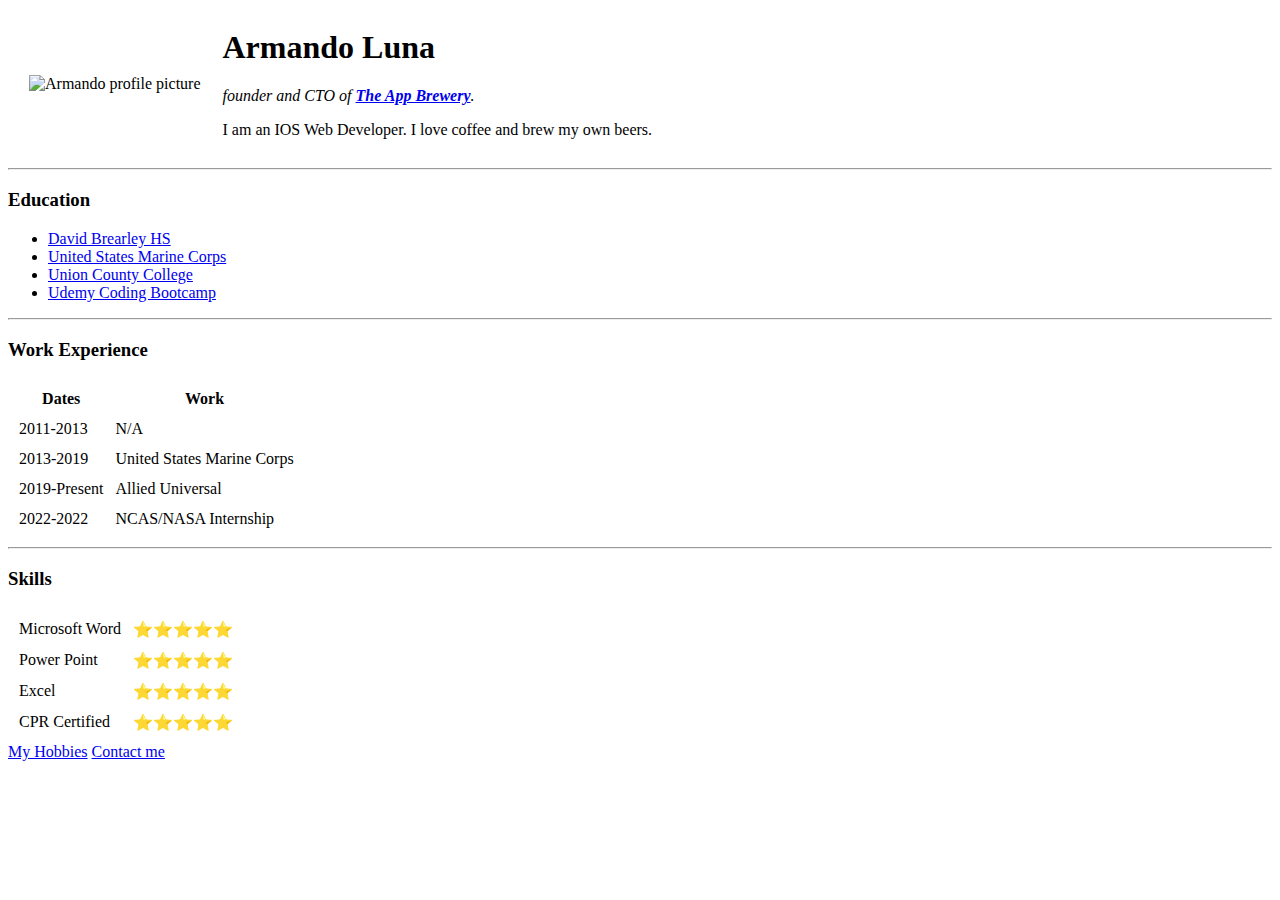
==== index.html @ 47144721 "Update index.html" ====
<html lang="en" dir="ltr">

<head>
  <meta charset="utf-8">
  <title>Armando's personal Site</title>
</head>

<body>
  <table cellspacing="20">
    <tr>
      <td><img src="https://hosting.photobucket.com/images/i/armandol7/IMG_50.png?width=450&height=278&crop=fill" alt="Armando profile picture"></td>
      <td><h1>Armando Luna</h1>
      <p><em>founder and CTO of <strong><a href="https://www.appbrewery.co/">The App Brewery</a></strong>.</em></p>
      <p>I am an IOS Web Developer. I love coffee and brew my own beers.</p></td>
    </tr>
  </table>
  <hr>
  <h3>Education</h3>
  <ul>
    <li><a href="https://www.kenilworthschools.com/schools/david_brearly_high_school">David Brearley HS</a></li>
    <li><a href="https://rmi.marines.com/request-information/G_Core_Exact?gclid=EAIaIQobChMIo_PZuvnk-AIVhYNbCh03XgznEAAYASAAEgIErfD_BwE">United States Marine Corps</a></li>
    <li><a href="https://www.ucc.edu/">Union County College</a></li>
    <li><a href="https://www.udemy.com/?ranMID=39197&ranEAID=yNfEamYSgXk&ranSiteID=yNfEamYSgXk-CHK0H32XyZmst0Wha8x_KQ&LSNPUBID=yNfEamYSgXk&utm_source=aff-campaign&utm_medium=udemyads">Udemy Coding Bootcamp</a></li>
  </ul>
  <hr>
  <h3>Work Experience</h3>
  <table cellspacing="10">
    <thead>
      <tr>
        <th>Dates</th>
        <th>Work</th>
      </tr>
    </thead>
    <tbody>
      <tr>
        <td>2011-2013</td>
        <td>N/A</td>
      </tr>
      <tr>
        <td>2013-2019</td>
        <td>United States Marine Corps</td>
      </tr>
      <tr>
        <td>2019-Present</td>
        <td>Allied Universal</td>
      <tr>
        <td>2022-2022</td>
        <td>NCAS/NASA Internship</td>
      </tr>
    </tbody>
  </table>
  <hr>
  <h3>Skills</h3>
  <table cellspacing="10">
    <tr>
      <td>Microsoft Word</td>
      <td>⭐️⭐️⭐️⭐️⭐️</td>
    </tr>
    <tr>
      <td>Power Point</td>
      <td>⭐️⭐️⭐️⭐️⭐️</td>
    </tr>
    <tr>
      <td>Excel</td>
      <td>⭐️⭐️⭐️⭐️⭐️</td>
    </tr>
    <tr>
      <td>CPR Certified</td>
      <td>⭐️⭐️⭐️⭐️⭐️</td>
  </table>
    <a href="hobbies.html">My Hobbies</a>
  <a href="contact-me.html">Contact me</a>
</body>

</html>
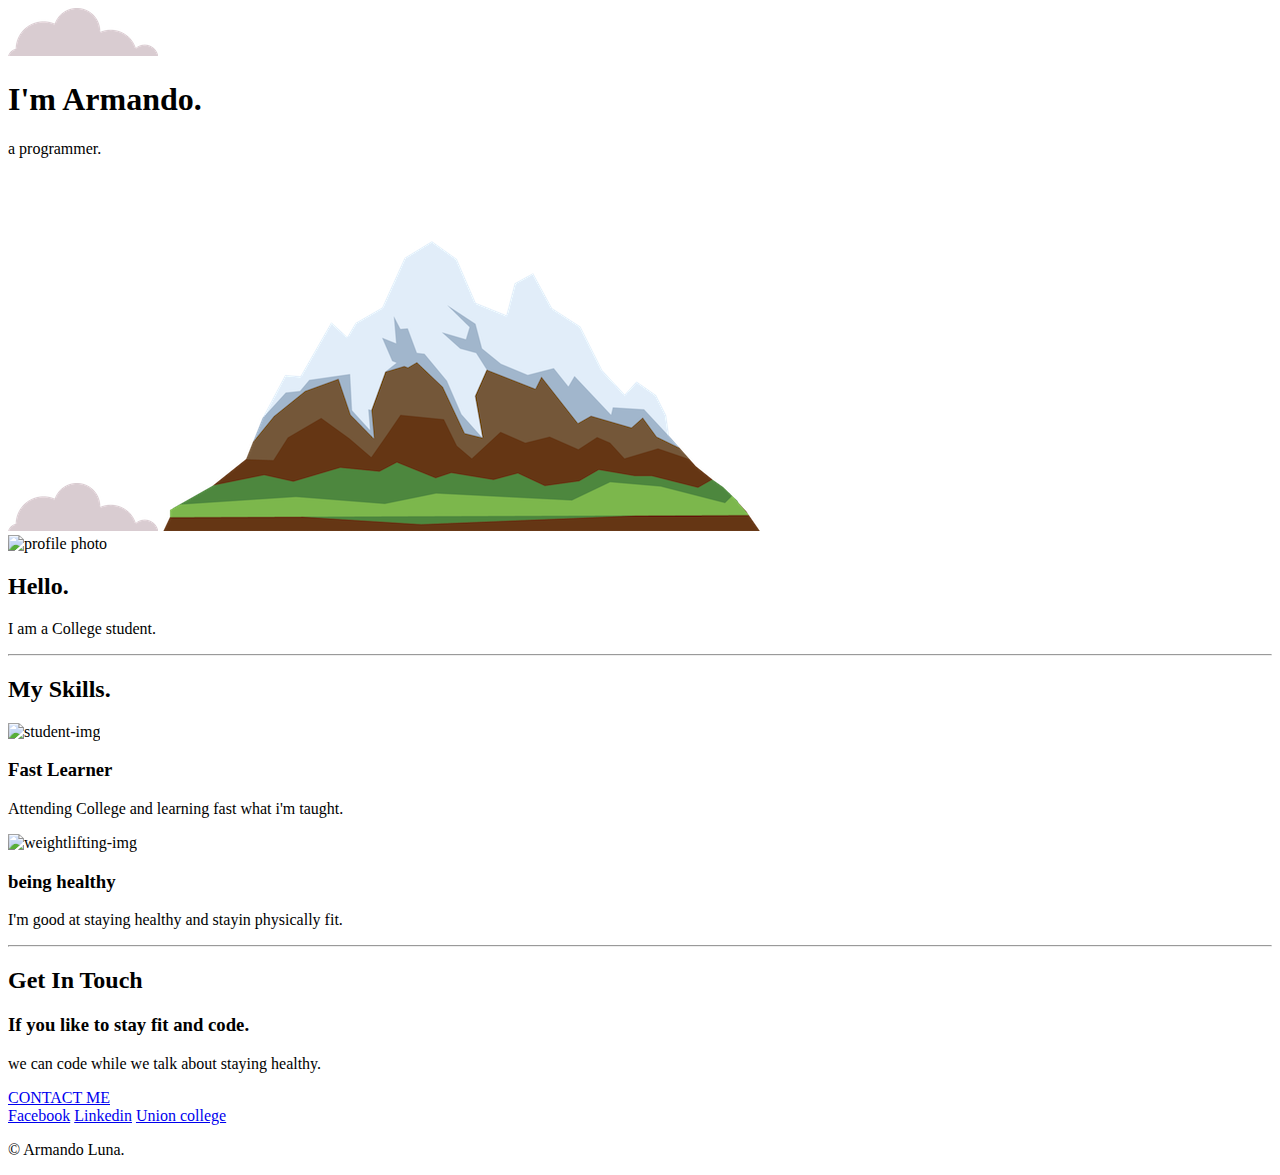
==== commit 97d22e98: "added 2nd initial cv files" ====
--- a/index.html
+++ b/index.html
@@ -1,76 +1,57 @@
+<!DOCTYPE html>
+<html lang="en" dir="ltr">
+  <head>
+    <meta charset="utf-8">
+    <title>Armando Luna</title>
+    <link rel="stylesheet" href="css/styles.css">
+    <link rel="icon" href="favicon.ico">
+    <link rel="preconnect" href="https://fonts.googleapis.com">
+<link rel="preconnect" href="https://fonts.gstatic.com" crossorigin>
+<link href="https://fonts.googleapis.com/css2?family=Merriweather&family=Montserrat:ital@0;1&family=Sacramento&display=swap" rel="stylesheet">
+  </head>
+  <body>
+<div class="top-container">
+  <img class="top-cloud"src="images/cloud.png" alt="cloud-img">
+  <h1>I'm Armando.</h1>
+  <p>a <span class="pro">pro</span>grammer.</p>
+  <img class="bottom-cloud" src="images/cloud.png" alt="cloud-img">
+  <img src="images/mountain.png" alt="mountain-img">
+</div>
+<div class="middle-container">
+  <div class="profile">
+    <img src="https://hosting.photobucket.com/images/i/armandol7/IMG_50.png?width=450&height=278&crop=fill" alt="profile photo">
+    <h2>Hello.</h2>
+    <p class="intro">I am a College student.</p>
+  </div>
+  <hr>
+  <div class="skills">
+    <h2>My Skills.</h2>
+    <div class="skill-row">
+      <img class="student-img" src="https://image.shutterstock.com/image-vector/vector-illustration-college-students-studying-260nw-204634057.jpg" alt="student-img">
+      <h3>Fast Learner</h3>
+      <p>Attending College and learning fast what i'm taught. </p>
+    </div>
+    <div class="skill-row">
+      <img class="weightlifting-img" src="https://thumbs.dreamstime.com/b/vector-illustration-cartoon-kid-weight-lifter-kid-weight-lifter-kid-cartoon-kid-vector-illustartion-115137653.jpg" alt="weightlifting-img">
+      <h3>being healthy</h3>
+      <p>I'm good at staying healthy and stayin physically fit.</p>
+    </div>
+  </div>
+  <hr>
+  <div class="contact-me">
+    <h2>Get In Touch</h2>
+    <h3>If you like to stay fit and code.</h3>
+    <p class="contact-me">we can code while we talk about staying healthy.</p>
+    <a class="btn" href="mailto:aluna1037@gmail.com">CONTACT ME</a>
+  </div>
+</div>
 
-<html lang="en" dir="ltr">
 
-<head>
-  <meta charset="utf-8">
-  <title>Armando's personal Site</title>
-</head>
-
-<body>
-  <table cellspacing="20">
-    <tr>
-      <td><img src="https://hosting.photobucket.com/images/i/armandol7/IMG_50.png?width=450&height=278&crop=fill" alt="Armando profile picture"></td>
-      <td><h1>Armando Luna</h1>
-      <p><em>founder and CTO of <strong><a href="https://www.appbrewery.co/">The App Brewery</a></strong>.</em></p>
-      <p>I am an IOS Web Developer. I love coffee and brew my own beers.</p></td>
-    </tr>
-  </table>
-  <hr>
-  <h3>Education</h3>
-  <ul>
-    <li><a href="https://www.kenilworthschools.com/schools/david_brearly_high_school">David Brearley HS</a></li>
-    <li><a href="https://rmi.marines.com/request-information/G_Core_Exact?gclid=EAIaIQobChMIo_PZuvnk-AIVhYNbCh03XgznEAAYASAAEgIErfD_BwE">United States Marine Corps</a></li>
-    <li><a href="https://www.ucc.edu/">Union County College</a></li>
-    <li><a href="https://www.udemy.com/?ranMID=39197&ranEAID=yNfEamYSgXk&ranSiteID=yNfEamYSgXk-CHK0H32XyZmst0Wha8x_KQ&LSNPUBID=yNfEamYSgXk&utm_source=aff-campaign&utm_medium=udemyads">Udemy Coding Bootcamp</a></li>
-  </ul>
-  <hr>
-  <h3>Work Experience</h3>
-  <table cellspacing="10">
-    <thead>
-      <tr>
-        <th>Dates</th>
-        <th>Work</th>
-      </tr>
-    </thead>
-    <tbody>
-      <tr>
-        <td>2011-2013</td>
-        <td>N/A</td>
-      </tr>
-      <tr>
-        <td>2013-2019</td>
-        <td>United States Marine Corps</td>
-      </tr>
-      <tr>
-        <td>2019-Present</td>
-        <td>Allied Universal</td>
-      <tr>
-        <td>2022-2022</td>
-        <td>NCAS/NASA Internship</td>
-      </tr>
-    </tbody>
-  </table>
-  <hr>
-  <h3>Skills</h3>
-  <table cellspacing="10">
-    <tr>
-      <td>Microsoft Word</td>
-      <td>⭐️⭐️⭐️⭐️⭐️</td>
-    </tr>
-    <tr>
-      <td>Power Point</td>
-      <td>⭐️⭐️⭐️⭐️⭐️</td>
-    </tr>
-    <tr>
-      <td>Excel</td>
-      <td>⭐️⭐️⭐️⭐️⭐️</td>
-    </tr>
-    <tr>
-      <td>CPR Certified</td>
-      <td>⭐️⭐️⭐️⭐️⭐️</td>
-  </table>
-    <a href="hobbies.html">My Hobbies</a>
-  <a href="contact-me.html">Contact me</a>
-</body>
-
+<div class="bottom-container">
+  <a class="footer-link" href="https://www.facebook.com//">Facebook</a>
+  <a class="footer-link" href="https://www.linkedin.com/feed/">Linkedin</a>
+  <a class="footer-link" href="https://www.ucc.edu/canvas">Union college</a>
+  <p class="copyright">© Armando Luna.</p>
+</div>
+  </body>
 </html>
